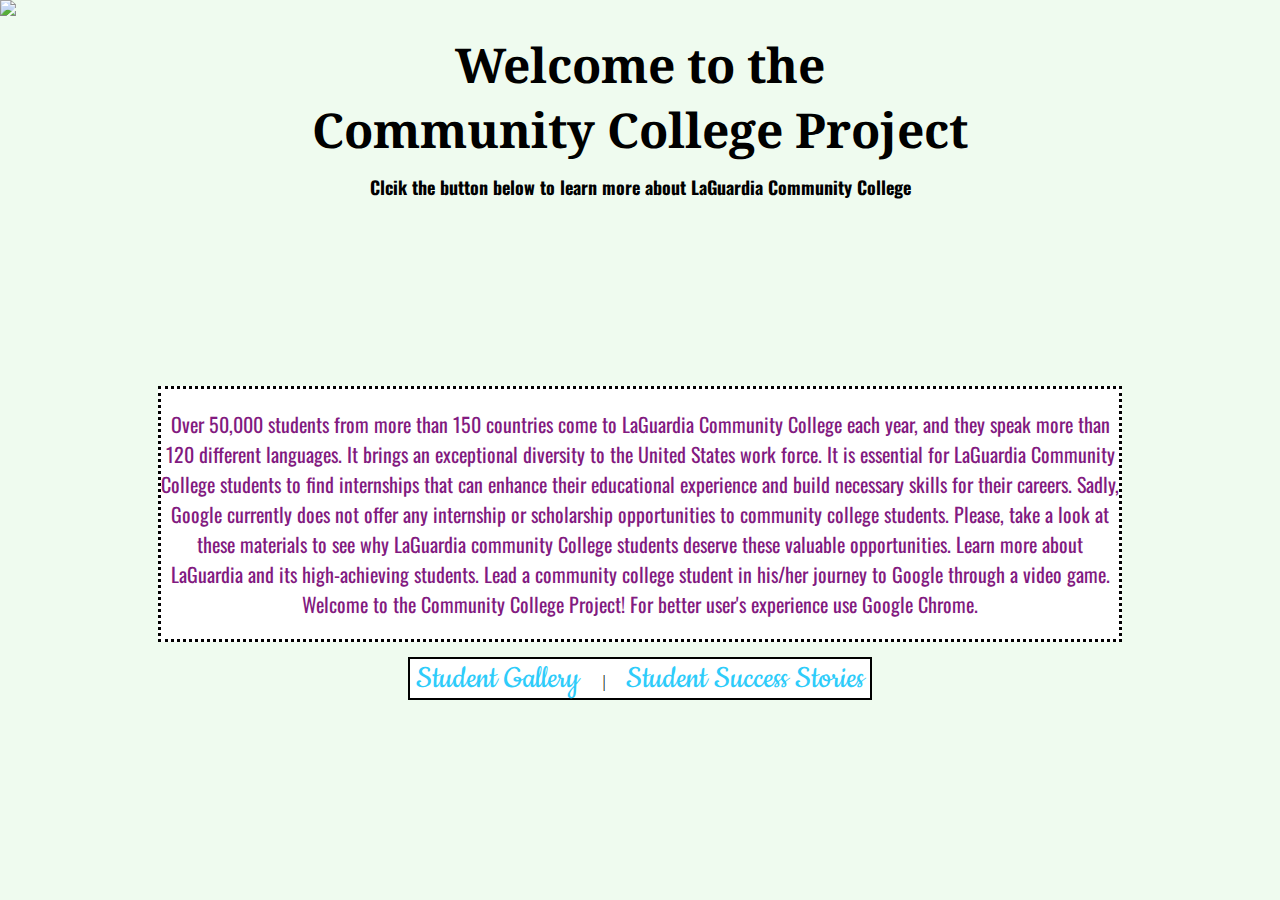
==== index.html @ 5a0475ee "Update index.html" ====
<!DOCTYPE html>
<html>
	<head>
		<meta charset="utf-8">
		<title>Welcome to Community College Project</title>
		<link type="text/css" href="assets/css/style.css" rel="stylesheet">
		<link href='http://fonts.googleapis.com/css?family=Droid+Serif' rel='stylesheet' type='text/css'>
		<link href='http://fonts.googleapis.com/css?family=Oswald:700' rel='stylesheet' type='text/css'>
		<link href='http://fonts.googleapis.com/css?family=Cookie' rel='stylesheet' type='text/css'>
	</head>
	<body>
		<img src = "http://www.laguardia.cuny.edu/home/images/laguardia-community-college-logo.gif">
		<div > <h1> <span> Welcome to the <br> Community College Project </span> </h1> </div>
		<center><p id = "learn"><b>Clcik the button below to learn more about LaGuardia Community College</b></p></center>
		<div align="center"> <button class = "btn" id = "btn" span id = "mySpan" style = "cursor:pointer"> </button> </div>
		<div  align="center"id = "p" ><p>
                 Over 50,000 students from more than 150 countries come to LaGuardia Community College each year,
                 and they speak more than 120 different languages.  It brings an exceptional diversity to the United 
                 States work force. It is essential for LaGuardia Community College students to find internships that 
                 can enhance their educational experience and build necessary skills for their careers. Sadly, Google 
                 currently does not offer any internship or scholarship opportunities to community college students.
                 Please, take a look at these materials to see why LaGuardia community College students deserve these
                 valuable opportunities. Learn more about LaGuardia and its high-achieving students. Lead a community
                 college student in his/her journey to Google through a video game. Welcome to the Community College Project!
                 For better user's experience use Google Chrome.
		</p>
		</div>
		
		<div class='box'>
			<ul>
				<li><a href='gallery.html'>Student Gallery </a> </li>
				&nbsp; &nbsp; | &nbsp; &nbsp;
				<li><a href='stories.html'>Student Success Stories</a></li>
				 
			</ul>
		</div>
	</body>
</html>

<script type="text/javascript">
    document.getElementById("btn").onclick = function () {
        location.href = "search.html";
    };
</script>
---- assets/css/style.css ----
body {
	background-color:#EFFBEF;
	background-size: 100%;
}

img{
	position: absolute;
    	top: 0px;
    	left: 0px;		
}

#p{
	margin-top: 15px;
	margin-left: 150px;
	margin-right: 150px;
	border-width:3px;
	border-style:dotted;
	background-color:white;
}

#mySpan{
	cursor:pointer;
	color: #2F0B3A;
}

h1 {
    font-family: 'Droid Serif', serif;
    color: black;
    text-align:center;
    font-size:300%;
}

.btn {
	margin-top: 0px;
	height: 150px; 
	width: 150px;   
	background-image:url(../images/hat2.png);
	background-color: transparent;
	border:0px;
}
p{
	font-family: 'Oswald', sans-serif;
	font-size:20px;
	color:#821A80;
}

.box {
	margin-top: 15px;
	border: 2px solid black ;
	/*width: 10%;*/
	background-color: transparent;
	/*height:50px;*/
	text-align: center;
	margin-left: 400px;
	margin-right: 400px;
	background-color:white;
}

a:link{
	text-decoration: none;
	color:#2ECCFA;
	font-size: 35px;
}

ul {
	list-style-type: none;
	margin: 0;
	padding: 0;
}

li {
	font: 35px 'Cookie', cursive;
	display: inline;
}
#learn {
	color:black;
	font-size:18px;
	margin-top:-20px;
}
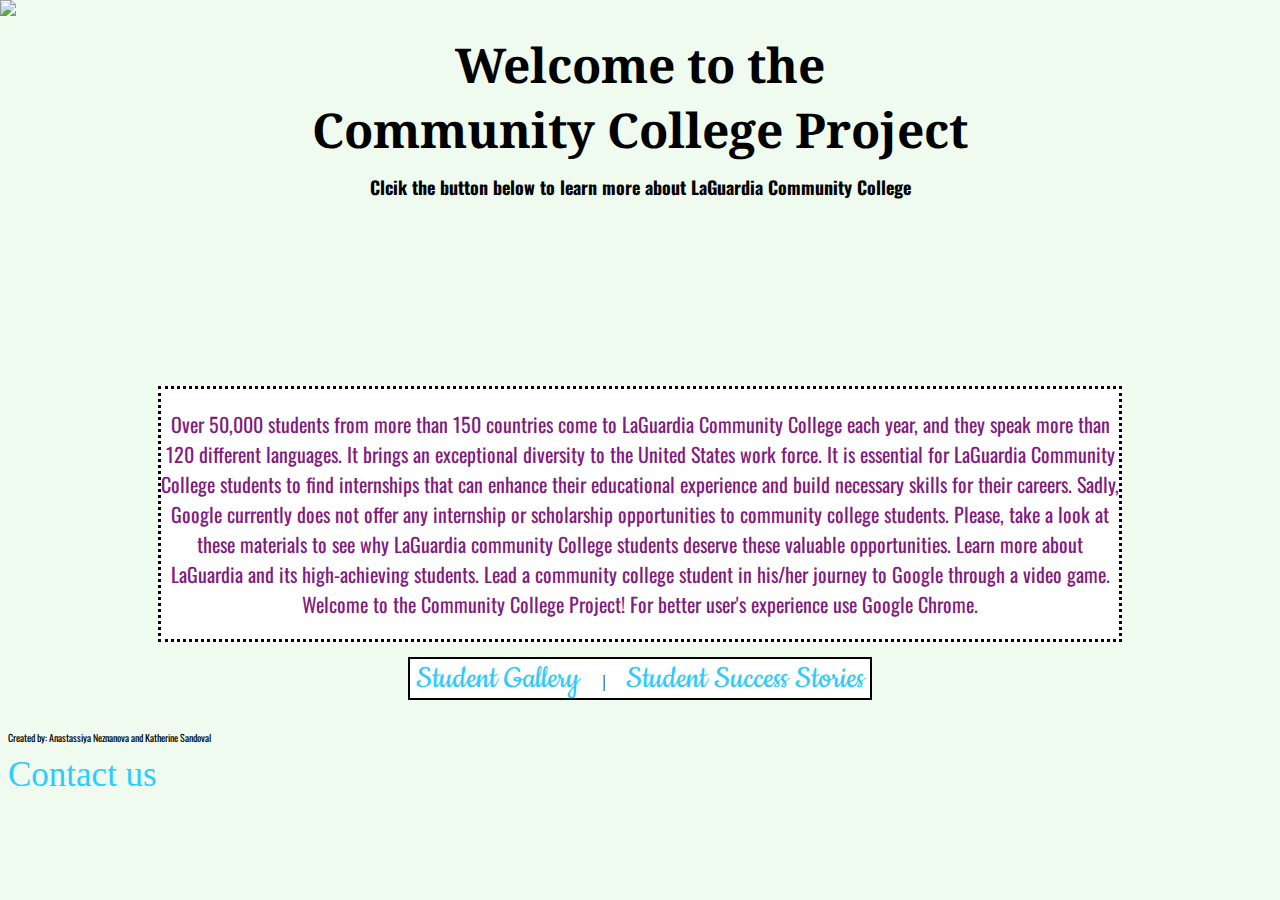
==== commit c4b8640b: "Merge pull request #16 from ccproj/master" ====
--- a/index.html
+++ b/index.html
@@ -13,7 +13,7 @@
 		<div > <h1> <span> Welcome to the <br> Community College Project </span> </h1> </div>
 		<center><p id = "learn"><b>Clcik the button below to learn more about LaGuardia Community College</b></p></center>
 		<div align="center"> <button class = "btn" id = "btn" span id = "mySpan" style = "cursor:pointer"> </button> </div>
-		<div  align="center"id = "p" ><p>
+		<div align="center"id = "p" ><center><p>
                  Over 50,000 students from more than 150 countries come to LaGuardia Community College each year,
                  and they speak more than 120 different languages.  It brings an exceptional diversity to the United 
                  States work force. It is essential for LaGuardia Community College students to find internships that 
@@ -23,7 +23,7 @@
                  valuable opportunities. Learn more about LaGuardia and its high-achieving students. Lead a community
                  college student in his/her journey to Google through a video game. Welcome to the Community College Project!
                  For better user's experience use Google Chrome.
-		</p>
+		</p></center>
 		</div>
 		
 		<div class='box'>
@@ -34,6 +34,10 @@
 				 
 			</ul>
 		</div>
+		<div id = 'cont'>
+			<p id = "cr">Created by: Anastassiya Neznanova and Katherine Sandoval</p>
+			<a href="mailto:ccproj2015@gmail.com">Contact us</a> 
+		</div>
 	</body>
 </html>
 
--- a/assets/css/style.css
+++ b/assets/css/style.css
@@ -56,6 +56,17 @@
 	background-color:white;
 }
 
+#cont{
+	margin-top: 30px;
+	margin-right: 20px;
+}
+
+#cr{
+	font-family: 'Oswald', sans-serif;
+	font-size:10px;
+	color:black;
+}
+
 a:link{
 	text-decoration: none;
 	color:#2ECCFA;
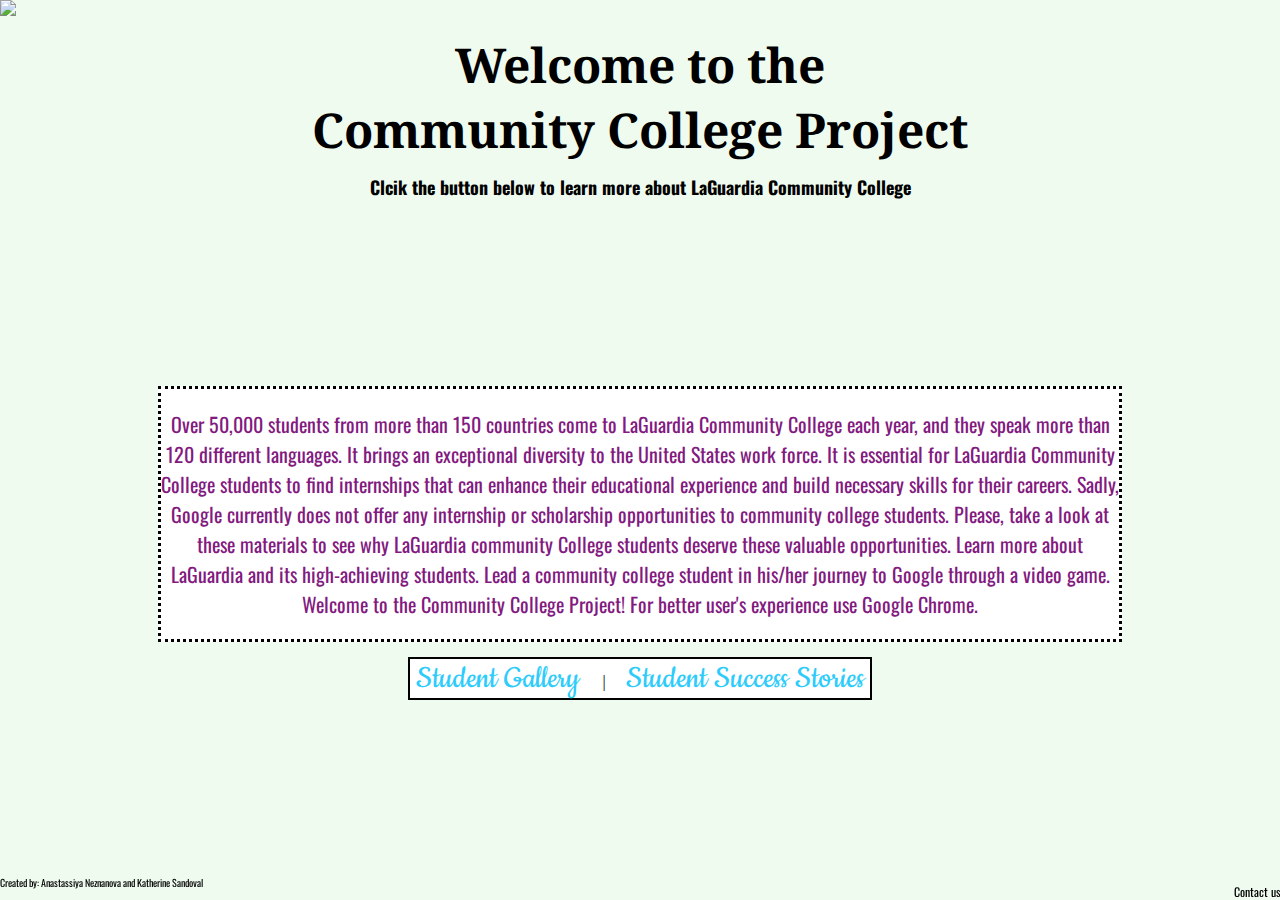
==== commit a0dff985: "Update index.html" ====
--- a/index.html
+++ b/index.html
@@ -9,7 +9,7 @@
 		<link href='http://fonts.googleapis.com/css?family=Cookie' rel='stylesheet' type='text/css'>
 	</head>
 	<body>
-		<img src = "http://www.laguardia.cuny.edu/home/images/laguardia-community-college-logo.gif">
+		<img src = "http://www.lagcc.cuny.edu/uploadedImages/Main_Site/Content/Departments/10KSB/Images/lg-logo.gif">
 		<div > <h1> <span> Welcome to the <br> Community College Project </span> </h1> </div>
 		<center><p id = "learn"><b>Clcik the button below to learn more about LaGuardia Community College</b></p></center>
 		<div align="center"> <button class = "btn" id = "btn" span id = "mySpan" style = "cursor:pointer"> </button> </div>
@@ -36,7 +36,10 @@
 		</div>
 		<div id = 'cont'>
 			<p id = "cr">Created by: Anastassiya Neznanova and Katherine Sandoval</p>
-			<a href="mailto:ccproj2015@gmail.com">Contact us</a> 
+			
+		</div>
+		<div id = 'mail'>
+			<a id = 'em' href="mailto:ccproj2015@gmail.com">Contact us</a> 
 		</div>
 	</body>
 </html>
--- a/assets/css/style.css
+++ b/assets/css/style.css
@@ -57,7 +57,7 @@
 }
 
 #cont{
-	margin-top: 30px;
+	margin-top: 50px;
 	margin-right: 20px;
 }
 
@@ -65,6 +65,23 @@
 	font-family: 'Oswald', sans-serif;
 	font-size:10px;
 	color:black;
+	position: fixed;
+        bottom: 0;
+        left: 0;
+}
+
+#mail{
+	margin-top: 0px;
+	margin-left: 90%;
+}
+
+#em{
+	font-family: 'Oswald', sans-serif;
+	font-size:12px;
+	color:black;
+	position: fixed;
+        bottom: 0;
+        right: 0;
 }
 
 a:link{
@@ -89,3 +106,4 @@
 	margin-top:-20px;
 }
 
+
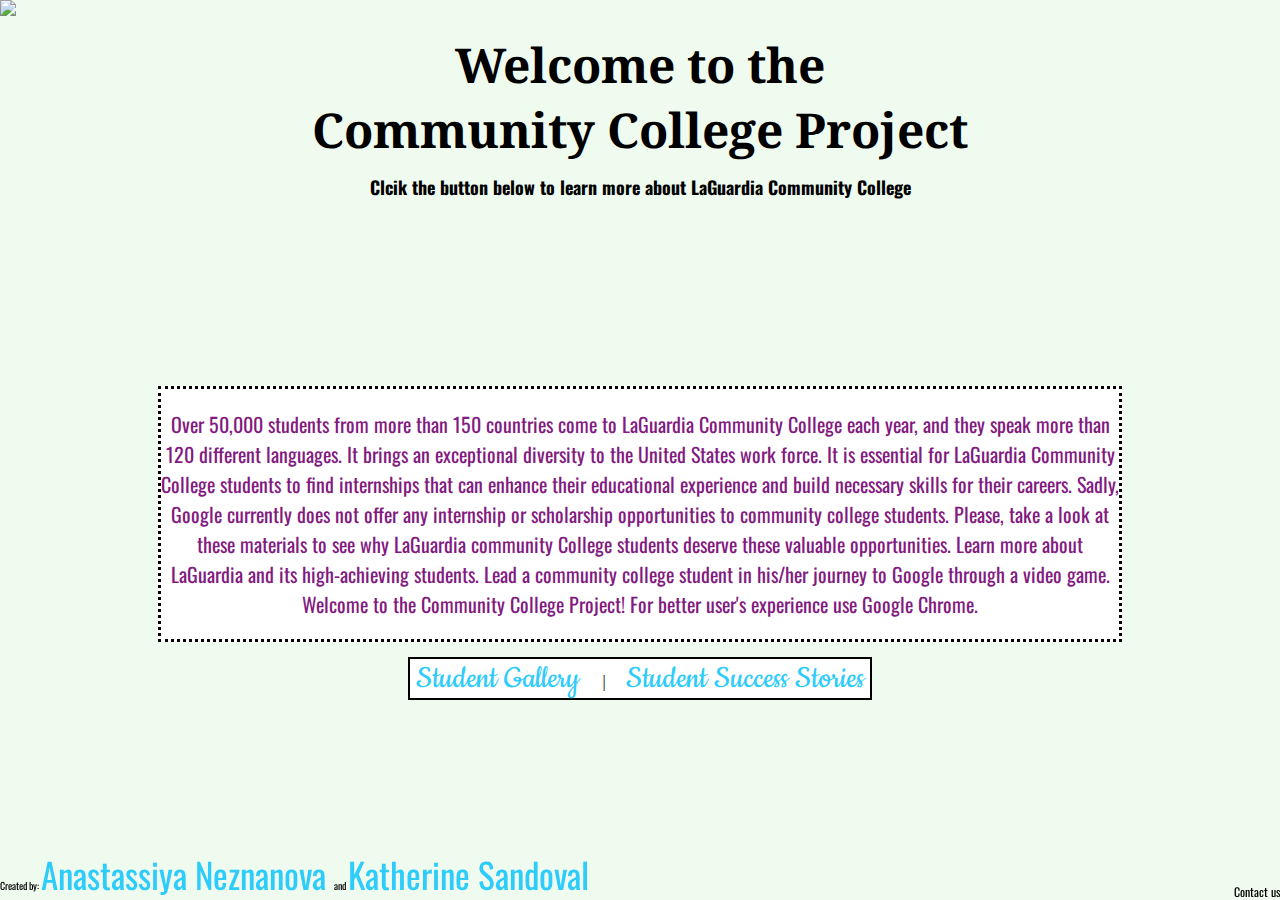
==== commit fe9d9461: "Update index.html" ====
--- a/index.html
+++ b/index.html
@@ -35,9 +35,10 @@
 			</ul>
 		</div>
 		<div id = 'cont'>
-			<p id = "cr">Created by: Anastassiya Neznanova and Katherine Sandoval</p>
+			<p id = "cr">Created by: <a href="https://www.linkedin.com/pub/anastassiya-neznanova/6b/888/559?domainCountryName=&csrfToken=ajax%3A7583361802458245764">Anastassiya Neznanova </a> and <a href="https://www.linkedin.com/in/katherinesandoval">Katherine Sandoval</a> </p>
 			
 		</div>
+		<br>
 		<div id = 'mail'>
 			<a id = 'em' href="mailto:ccproj2015@gmail.com">Contact us</a> 
 		</div>
--- a/assets/css/style.css
+++ b/assets/css/style.css
@@ -66,7 +66,7 @@
 	font-size:10px;
 	color:black;
 	position: fixed;
-        bottom: 0;
+        bottom: -10px;
         left: 0;
 }
 
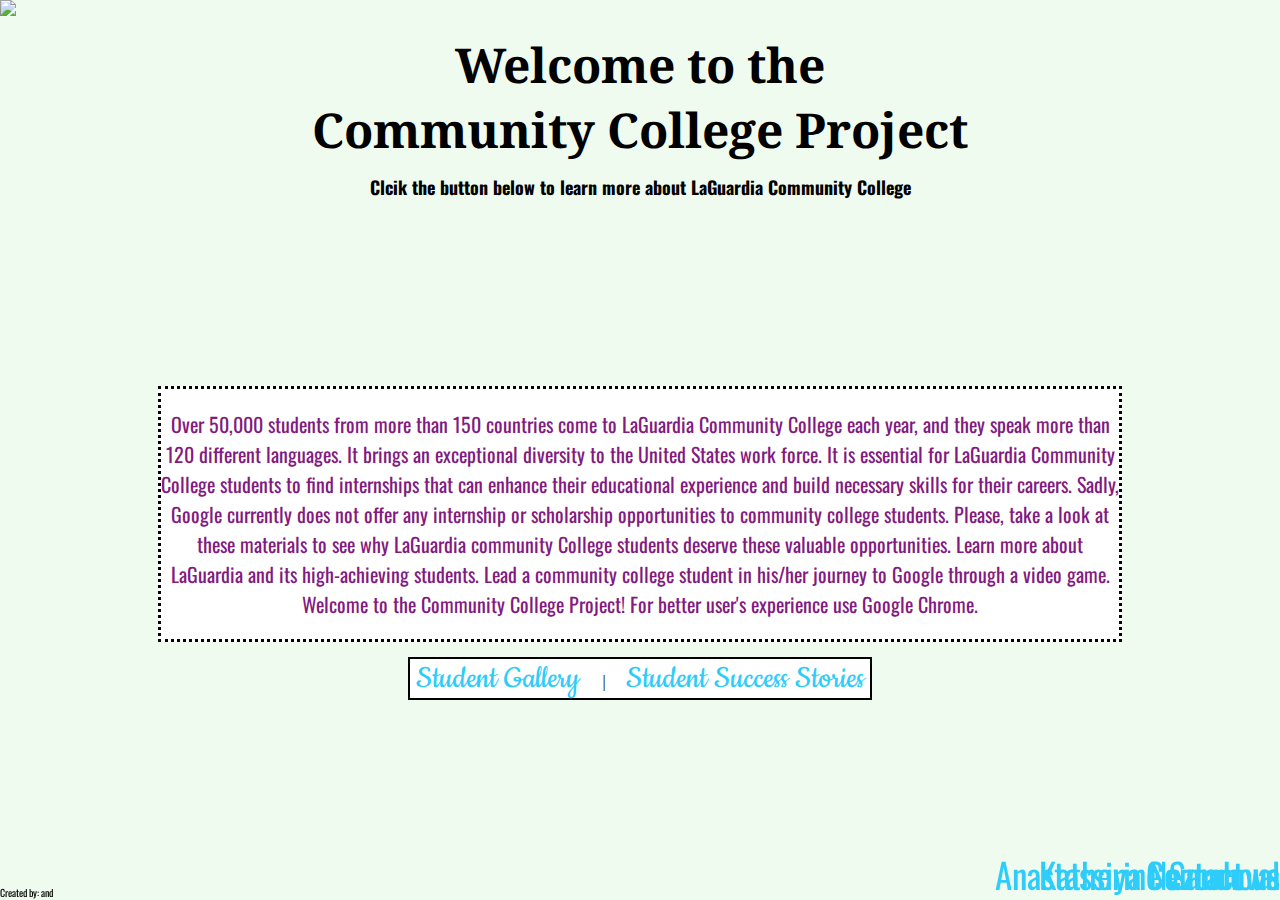
==== commit 2f29ef4d: "Merge pull request #35 from ccproj/master" ====
--- a/index.html
+++ b/index.html
@@ -35,12 +35,12 @@
 			</ul>
 		</div>
 		<div id = 'cont'>
-			<p id = "cr">Created by: <a href="https://www.linkedin.com/pub/anastassiya-neznanova/6b/888/559?domainCountryName=&csrfToken=ajax%3A7583361802458245764">Anastassiya Neznanova </a> and <a href="https://www.linkedin.com/in/katherinesandoval">Katherine Sandoval</a> </p>
+			<p id = "cr">Created by: <a class = 'em'href="https://www.linkedin.com/pub/anastassiya-neznanova/6b/888/559?domainCountryName=&csrfToken=ajax%3A7583361802458245764">Anastassiya Neznanova </a> and <a class = 'em'href="https://www.linkedin.com/in/katherinesandoval">Katherine Sandoval</a> </p>
 			
 		</div>
 		<br>
 		<div id = 'mail'>
-			<a id = 'em' href="mailto:ccproj2015@gmail.com">Contact us</a> 
+			<a class = 'em' href="mailto:ccproj2015@gmail.com">Contact us</a> 
 		</div>
 	</body>
 </html>
--- a/assets/css/style.css
+++ b/assets/css/style.css
@@ -75,7 +75,7 @@
 	margin-left: 90%;
 }
 
-#em{
+.em{
 	font-family: 'Oswald', sans-serif;
 	font-size:12px;
 	color:black;
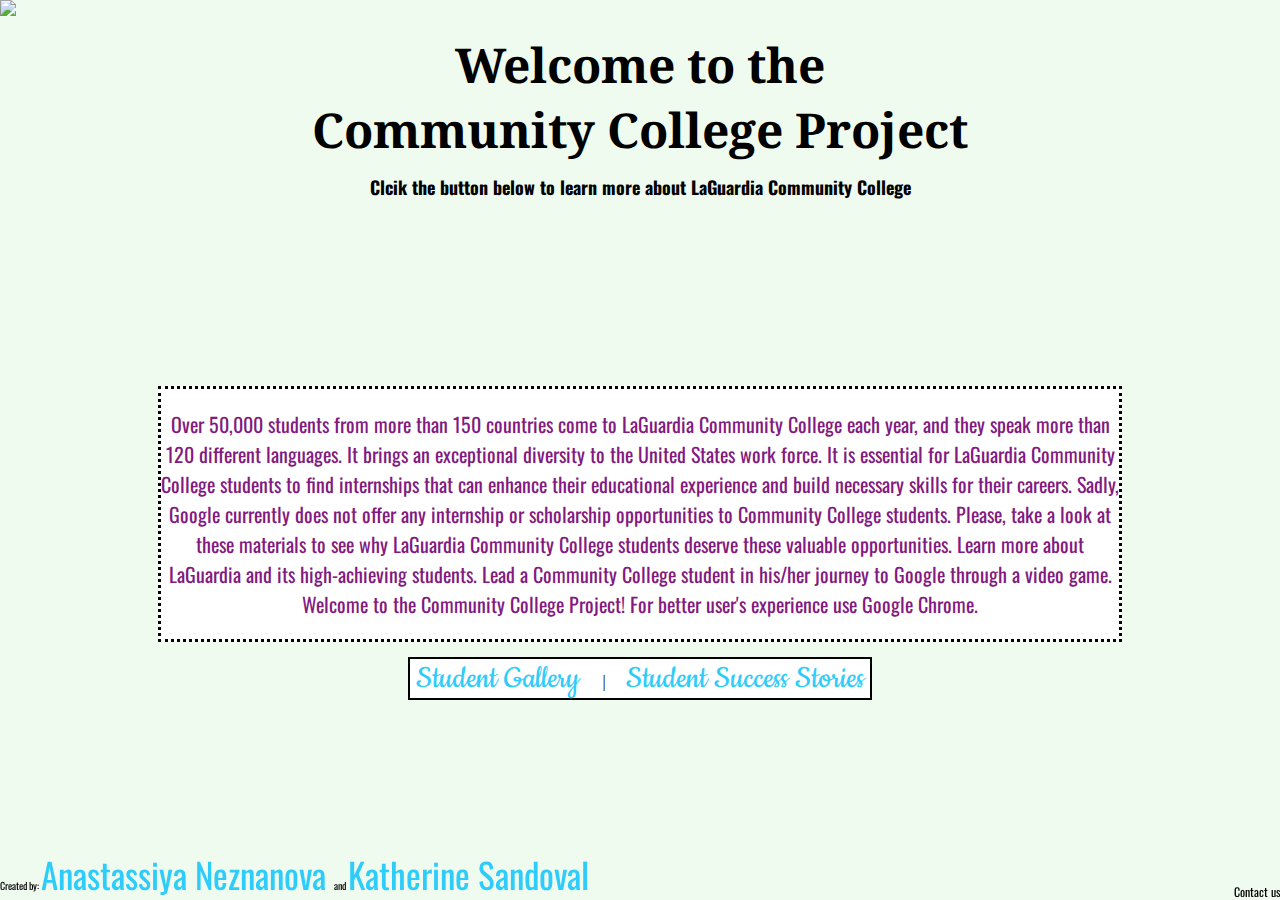
==== commit 0095b093: "Update index.html" ====
--- a/index.html
+++ b/index.html
@@ -18,10 +18,10 @@
                  and they speak more than 120 different languages.  It brings an exceptional diversity to the United 
                  States work force. It is essential for LaGuardia Community College students to find internships that 
                  can enhance their educational experience and build necessary skills for their careers. Sadly, Google 
-                 currently does not offer any internship or scholarship opportunities to community college students.
-                 Please, take a look at these materials to see why LaGuardia community College students deserve these
-                 valuable opportunities. Learn more about LaGuardia and its high-achieving students. Lead a community
-                 college student in his/her journey to Google through a video game. Welcome to the Community College Project!
+                 currently does not offer any internship or scholarship opportunities to Community College students.
+                 Please, take a look at these materials to see why LaGuardia Community College students deserve these
+                 valuable opportunities. Learn more about LaGuardia and its high-achieving students. Lead a Community
+                 College student in his/her journey to Google through a video game. Welcome to the Community College Project!
                  For better user's experience use Google Chrome.
 		</p></center>
 		</div>
@@ -35,12 +35,12 @@
 			</ul>
 		</div>
 		<div id = 'cont'>
-			<p id = "cr">Created by: <a class = 'em'href="https://www.linkedin.com/pub/anastassiya-neznanova/6b/888/559?domainCountryName=&csrfToken=ajax%3A7583361802458245764">Anastassiya Neznanova </a> and <a class = 'em'href="https://www.linkedin.com/in/katherinesandoval">Katherine Sandoval</a> </p>
+			<p id = "cr">Created by: <a id = 'em1'href="https://www.linkedin.com/pub/anastassiya-neznanova/6b/888/559?domainCountryName=&csrfToken=ajax%3A7583361802458245764">Anastassiya Neznanova </a> and <a id = 'em2'href="https://www.linkedin.com/in/katherinesandoval">Katherine Sandoval</a> </p>
 			
 		</div>
 		<br>
 		<div id = 'mail'>
-			<a class = 'em' href="mailto:ccproj2015@gmail.com">Contact us</a> 
+			<a id = 'em' href="mailto:ccproj2015@gmail.com">Contact us</a> 
 		</div>
 	</body>
 </html>
--- a/assets/css/style.css
+++ b/assets/css/style.css
@@ -75,7 +75,7 @@
 	margin-left: 90%;
 }
 
-.em{
+#em{
 	font-family: 'Oswald', sans-serif;
 	font-size:12px;
 	color:black;
@@ -83,7 +83,11 @@
         bottom: 0;
         right: 0;
 }
-
+.em1{
+        font-family: 'Oswald', sans-serif;
+	font-size:12px;
+	color:black;	
+}
 a:link{
 	text-decoration: none;
 	color:#2ECCFA;
